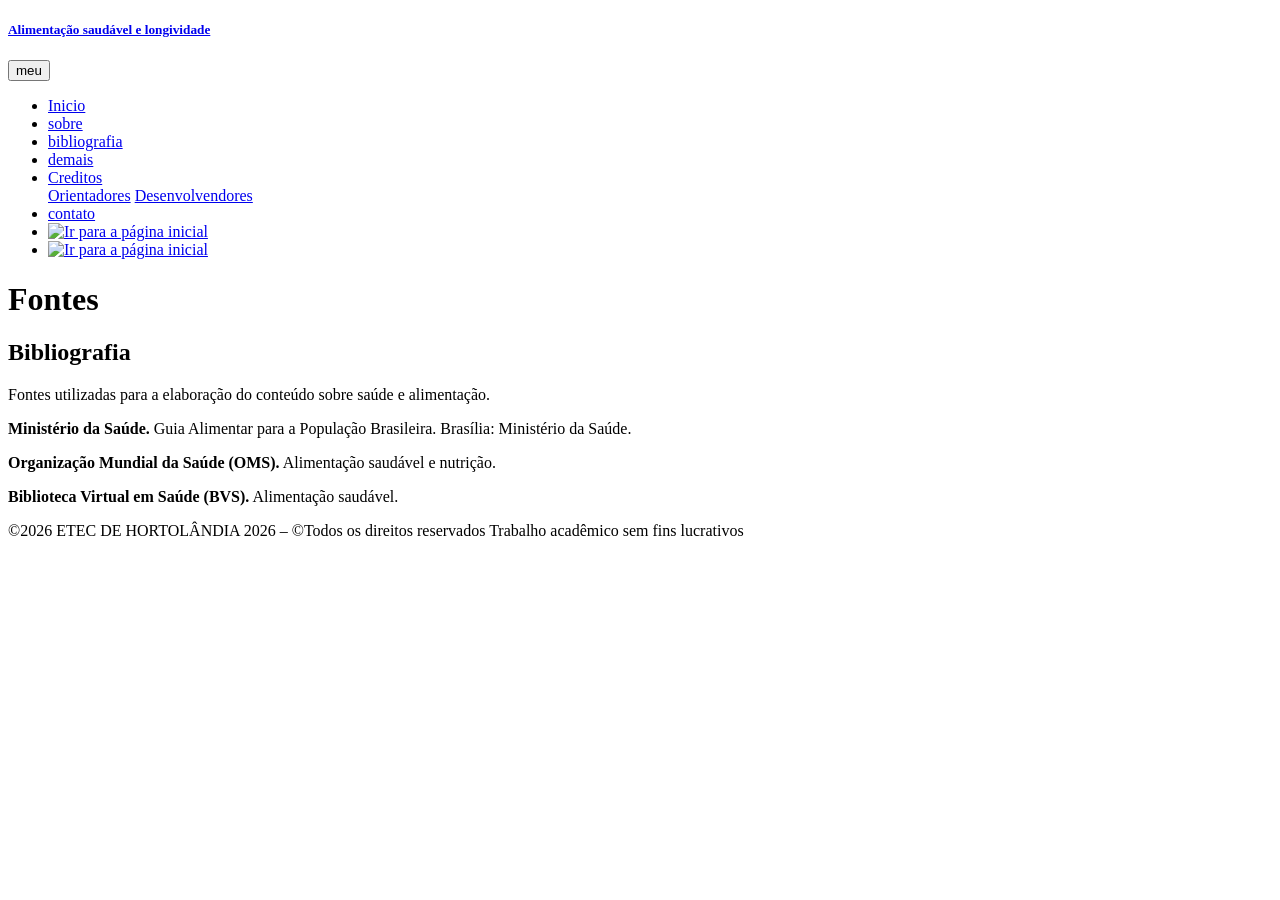
==== bibliografia.html @ 96b30ad2 "Add files via upload" ====
<!DOCTYPE html>
<html lang="pt-br">
  <head>
    <title>Bibliografia - Saúde e Alimentação</title>
    <meta charset="utf-8">
    <link rel="icon" type="images/png" href="images\logo.png">
    <meta name="viewport" content="width=device-width, initial-scale=1, shrink-to-fit=no">

    <link href="https://fonts.googleapis.com/css?family=Poppins:200,300,400,500,600,700,800&display=swap" rel="stylesheet">
    <link href="https://fonts.googleapis.com/css?family=Lora:400,400i,700,700i&display=swap" rel="stylesheet">
    <link href="https://fonts.googleapis.com/css?family=Amatic+SC:400,700&display=swap" rel="stylesheet">

    <link rel="stylesheet" href="css/open-iconic-bootstrap.min.css">
    <link rel="stylesheet" href="css/animate.css">

    <link rel="stylesheet" href="css/owl.carousel.min.css">
    <link rel="stylesheet" href="css/owl.theme.default.min.css">
    <link rel="stylesheet" href="css/magnific-popup.css">

    <link rel="stylesheet" href="css/aos.css">
    <link rel="stylesheet" href="css/ionicons.min.css">

    <!-- Não será utilizado nesta página
    <link rel="stylesheet" href="css/bootstrap-datepicker.css">
    <link rel="stylesheet" href="css/jquery.timepicker.css">
    -->

    <link rel="stylesheet" href="css/flaticon.css">
    <link rel="stylesheet" href="css/icomoon.css">
    <link rel="stylesheet" href="css/style.css">
  </head>

  <body>

    <!-- TOPO DO TEMPLATE - NÃO SERÁ UTILIZADO
    <div class="py-1 bg-primary">
      <div class="container">
        <div class="row no-gutters d-flex align-items-start align-items-center px-md-0">
          <div class="col-lg-12 d-block">
            <div class="row d-flex">

              <div class="col-md pr-4 d-flex topper align-items-center">
                <div class="icon mr-2 d-flex justify-content-center align-items-center">
                  <span class="icon-phone2"></span>
                </div>
                <span class="text">+ 1235 2355 98</span>
              </div>

              <div class="col-md pr-4 d-flex topper align-items-center">
                <div class="icon mr-2 d-flex justify-content-center align-items-center">
                  <span class="icon-paper-plane"></span>
                </div>
                <span class="text">youremail@email.com</span>
              </div>

              <div class="col-md-5 pr-4 d-flex topper align-items-center text-lg-right">
                <span class="text">3-5 Business days delivery &amp; Free Returns</span>
              </div>

            </div>
          </div>
        </div>
      </div>
    </div>
    -->

    <!-- MENU PRINCIPAL -->
     <nav class="navbar navbar-expand-lg navbar-dark ftco_navbar bg-dark ftco-navbar-light" id="ftco-navbar">
	    <div class="container">
	      <h5><a class="navbar-brand" href="index.html">Alimentação saudável e longividade</a></h5>
	      <button class="navbar-toggler" type="button" data-toggle="collapse" data-target="#ftco-nav" aria-controls="ftco-nav" aria-expanded="false" aria-label="Toggle navigation">
	        <span class="oi oi-menu">meu</span>
	      </button>

	      <div class="collapse navbar-collapse" id="ftco-nav">
	        <ul class="navbar-nav ml-auto">
	          <li class="nav-item active"><a href="index.html" class="nav-link">Inicio</a></li>
	          <!--<li class="nav-item dropdown">
              <a class="nav-link dropdown-toggle" href="#" id="dropdown04" data-toggle="dropdown" aria-haspopup="true" aria-expanded="false">Desenvolvendores</a>
              <div class="dropdown-menu" aria-labelledby="dropdown04">
              	<a class="dropdown-item" href=""></a>
              	<a class="dropdown-item" href="wishlist.html">leonardo</a>
                <a class="dropdown-item" href="product-single.html">Fabricio</a>
                <a class="dropdown-item" href="cart.html">isabely</a>
                <a class="dropdown-item" href="checkout.html">Beatriz</a>
              </div>
            </li>-->
	          <li class="nav-item"><a href="sobre.html" class="nav-link">sobre</a></li>
            <li class="nav-item"><a href="bibliografia.html" class="nav-link">bibliografia</a></li>
            <li class="nav-item"><a href="demais.html" class="nav-link">demais</a></li>
            
	          <!--<li class="nav-item"><a href="creditos.html" class="nav-link">Creditos</a></li>-->
	        
			  <!--<li class="nav-item"><img src="images/a_.jpg" width="50" height="50"></a></li>
			  <li class="nav-item"><img src="images/brasil-removebg-preview.png" width="50" height="50"></a></li>-->

			  <li class="nav-item dropdown">
			  <a class="nav-link dropdown-toggle" href="#" id="dropdown04" data-toggle="dropdown" aria-haspopup="true" aria-expanded="false">Creditos</a>
              <div class="dropdown-menu" aria-labelledby="dropdown04">
              	<a class="dropdown-item" href=""></a>
              	<a class="dropdown-item" href="orientador.html">Orientadores</a>
                <a class="dropdown-item" href="desenvol.html">Desenvolvendores</a>
              </div>
			  <li class="nav-item"><a href="contact.html" class="nav-link">contato</a></li>

			

			  <li class="nav-item">
				<a href="bibliografia_ingles.html">
					<img src="images/a_.jpg" alt="Ir para a página inicial" width="50" height="50">
				</a>
				
				<li class="nav-item">
					<a href="bibliografia.html">
						<img src="images/brasil-removebg-preview.png" alt="Ir para a página inicial" width="50" height="50">
					</a>

            </li>
	      
	      

	        </ul>
	      </div>
	    </div>
	  </nav>

    <!-- CABEÇALHO -->
    <div class="hero-wrap hero-bread"
      style="background-image: url('images/bg_1.jpg');">

      <div class="container">

        <div class="row no-gutters slider-text align-items-center justify-content-center">

          <div class="col-md-9 text-center">

            <!-- Breadcrumb original do template - não será utilizado
            <p class="breadcrumbs">
              <span class="mr-2">
                <a href="index.html">Home</a>
              </span>
              <span>Blog</span>
            </p>
            -->

            <h1 class="mb-0 bread">Fontes</h1>

          </div>

        </div>

      </div>

    </div>

    <!-- CONTEÚDO DAS FONTES -->
    <section class="ftco-section bg-light">

      <div class="container">

        <div class="row justify-content-center">

          <div class="col-md-10">

            <div class="heading-section text-center">

              <h2 class="mb-4">Bibliografia</h2>

              <p>
                Fontes utilizadas para a elaboração do conteúdo sobre
                saúde e alimentação.
              </p>

            </div>

            <div class="mt-5">

              <p>
                <strong>Ministério da Saúde.</strong>
                Guia Alimentar para a População Brasileira.
                Brasília: Ministério da Saúde.
              </p>

              <p>
                <strong>Organização Mundial da Saúde (OMS).</strong>
                Alimentação saudável e nutrição.
              </p>

              <p>
                <strong>Biblioteca Virtual em Saúde (BVS).</strong>
                Alimentação saudável.
              </p>

            </div>

          </div>

        </div>

      </div>

    </section>


    <!-- NEWSLETTER, CONTADORES, DEPOIMENTOS E SERVIÇOS DO TEMPLATE
    NÃO SERÃO UTILIZADOS NESTE TRABALHO

    <section class="ftco-section ftco-no-pt ftco-no-pb py-5 bg-light">
      Conteúdo original do template mantido aqui como comentário.
    </section>

    -->


    <!-- RODAPÉ ORIGINAL DO TEMPLATE - MANTIDO COMENTADO

    <footer class="ftco-footer ftco-section">
      Conteúdo original do template.
    </footer>

    -->


    <!-- RODAPÉ -->
    <footer class="ftco-footer ftco-section bg-light">

      <div class="container">

        <div class="row">

          <div class="col-md-12 text-center">

           &copy;<script>document.write(new Date().getFullYear());</script> ETEC DE HORTOLÂNDIA 2026 – ©Todos os direitos reservados
Trabalho acadêmico sem fins lucrativos</i> <a href="https://colorlib.com" target="_blank"></a>

          </div>

        </div>

      </div>

    </footer>


    <!-- LOADER ORIGINAL DO TEMPLATE - NÃO SERÁ UTILIZADO
    <div id="ftco-loader" class="show fullscreen">
      <svg class="circular" width="48px" height="48px">
        <circle class="path-bg" cx="24" cy="24" r="22"
          fill="none" stroke-width="4" stroke="#eeeeee"/>
        <circle class="path" cx="24" cy="24" r="22"
          fill="none" stroke-width="4"
          stroke-miterlimit="10" stroke="#F96D00"/>
      </svg>
    </div>
    -->
	<footer>
</footer>

    <!-- JAVASCRIPT DO TEMPLATE -->
    <script src="js/jquery.min.js"></script>
    <script src="js/jquery-migrate-3.0.1.min.js"></script>
    <script src="js/popper.min.js"></script>
    <script src="js/bootstrap.min.js"></script>
    <script src="js/jquery.easing.1.3.js"></script>
    <script src="js/jquery.waypoints.min.js"></script>
    <script src="js/jquery.stellar.min.js"></script>
    <script src="js/owl.carousel.min.js"></script>
    <script src="js/owl.carousel.min.js"></script>
    <script src="js/jquery.magnific-popup.min.js"></script>
    <script src="js/aos.js"></script>
    <script src="js/jquery.animateNumber.min.js"></script>

    <!-- Não será utilizado
    <script src="js/bootstrap-datepicker.js"></script>
    <script src="js/scrollax.min.js"></script>
    <script src="https://maps.googleapis.com/maps/api/js?key=AIzaSyBVWaKrjvy3MaE7SQ74_uJiULgl1JY0H2s&sensor=false"></script>
    <script src="js/google-map.js"></script>
    -->

    <script src="js/main.js"></script>

  </body>
</html>
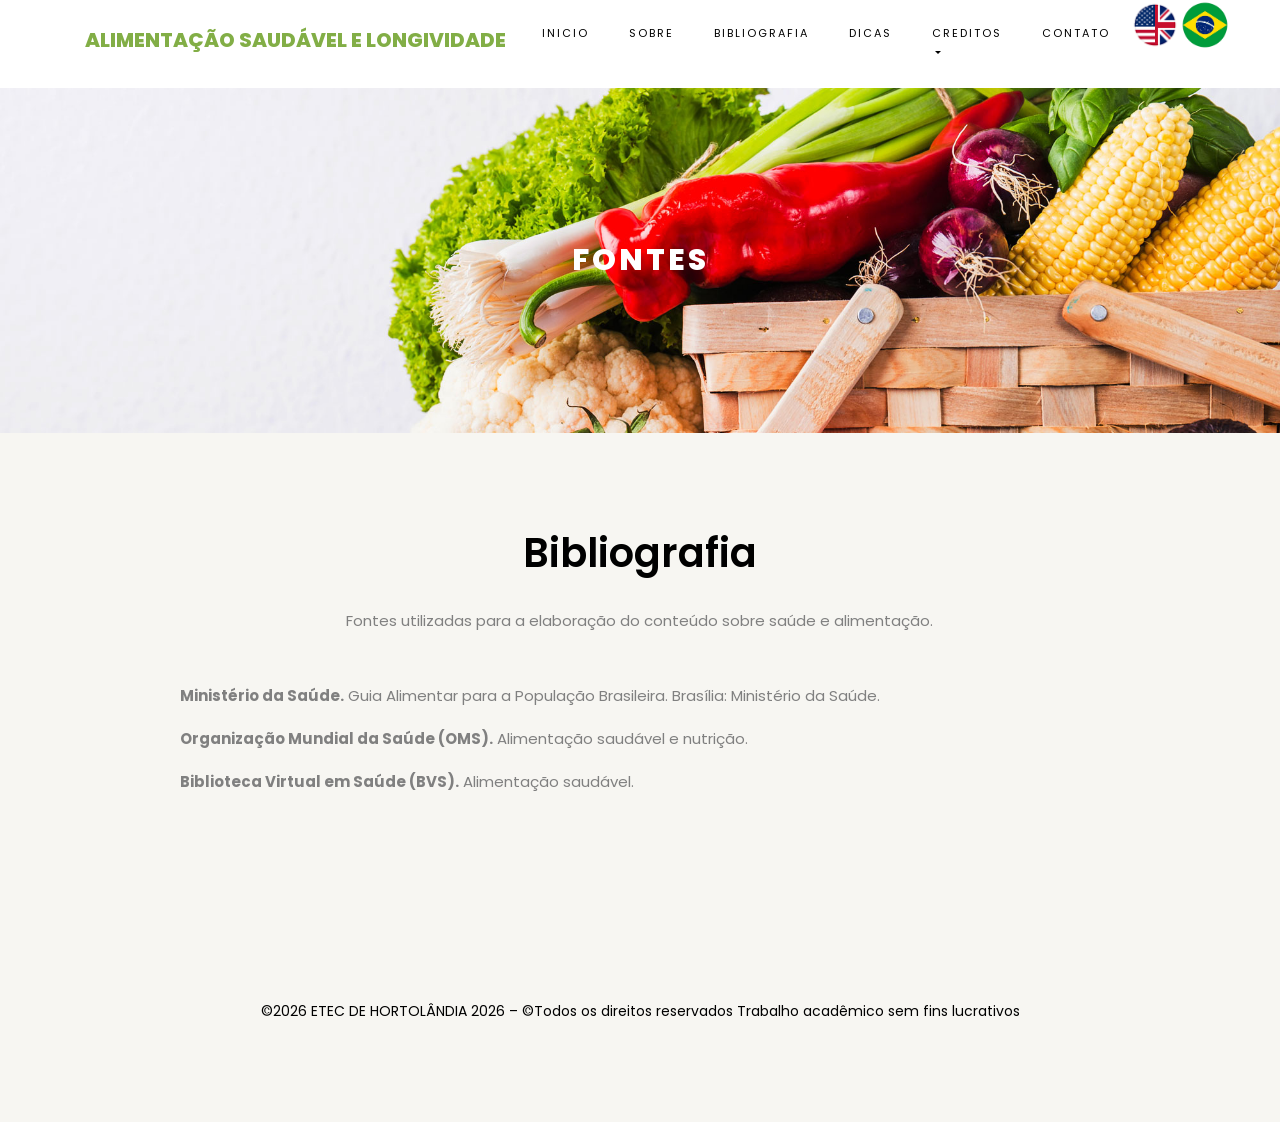
==== commit ee78e16b: "Add files via upload" ====
--- a/bibliografia.html
+++ b/bibliografia.html
@@ -1,7 +1,7 @@
 <!DOCTYPE html>
 <html lang="pt-br">
   <head>
-    <title>Bibliografia - Saúde e Alimentação</title>
+    <title>alimentação Saudável</title>
     <meta charset="utf-8">
     <link rel="icon" type="images/png" href="images\logo.png">
     <meta name="viewport" content="width=device-width, initial-scale=1, shrink-to-fit=no">
@@ -69,7 +69,7 @@
 	    <div class="container">
 	      <h5><a class="navbar-brand" href="index.html">Alimentação saudável e longividade</a></h5>
 	      <button class="navbar-toggler" type="button" data-toggle="collapse" data-target="#ftco-nav" aria-controls="ftco-nav" aria-expanded="false" aria-label="Toggle navigation">
-	        <span class="oi oi-menu">meu</span>
+	        <span class="oi oi-menu">menu</span>
 	      </button>
 
 	      <div class="collapse navbar-collapse" id="ftco-nav">
@@ -87,7 +87,7 @@
             </li>-->
 	          <li class="nav-item"><a href="sobre.html" class="nav-link">sobre</a></li>
             <li class="nav-item"><a href="bibliografia.html" class="nav-link">bibliografia</a></li>
-            <li class="nav-item"><a href="demais.html" class="nav-link">demais</a></li>
+            <li class="nav-item"><a href="demais.html" class="nav-link">Dicas</a></li>
             
 	          <!--<li class="nav-item"><a href="creditos.html" class="nav-link">Creditos</a></li>-->
 	        
